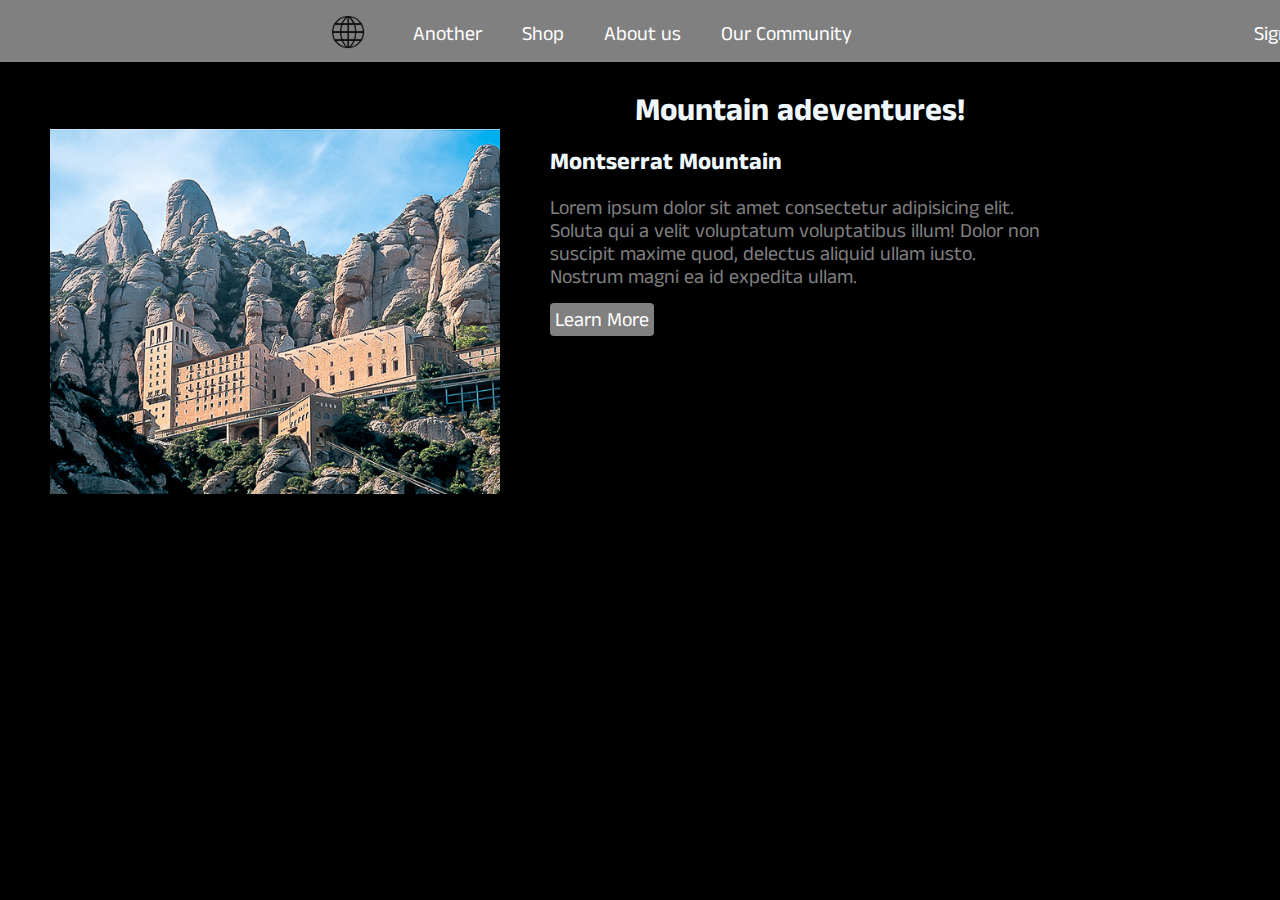
==== index.html @ ea89df01 "first commit" ====
<!DOCTYPE html>
<html lang="en">
  <head>
    <meta charset="UTF-8" />
    <meta http-equiv="X-UA-Compatible" content="IE=edge" />
    <meta name="viewport" content="width=device-width, initial-scale=1.0" />
    <title>Mountain Adeventures</title>
    <link rel="preconnect" href="https://fonts.googleapis.com" />
    <link rel="preconnect" href="https://fonts.gstatic.com" crossorigin />
    <link
      href="https://fonts.googleapis.com/css2?family=Anek+Malayalam&display=swap"
      rel="stylesheet"
    />
    <link rel="stylesheet" href="./css/styles.css" />
    <link rel="stylesheet" href="./css/normalize.css" />
  </head>
  <body>
    <div class="wrapper">
      <header class="header">
        <nav class="navigation">
          <a href="./index.html" class="logo"
            ><img
              src="./images/World-Wide-Web-PNG-Photos.png"
              alt="logo "
              width="50px"
          /></a>
          <ul class="nav-list">
            <li class="nav-list-item">
              <a href="./another.html" class="nav-link">Another</a>
            </li>
            <li class="nav-list-item">
              <a href="./another.html" class="nav-link">Shop</a>
            </li>
            <li class="nav-list-item">
              <a href="./another.html" class="nav-link">About us</a>
            </li>
            <li class="nav-list-item">
              <a href="./another.html" class="nav-link">Our Community</a>
            </li>
          </ul>
        </nav>

        <ul class="auth">
          <li class="auth-item"><a href="" class="auth-link">Sign In</a></li>
          <li class="auth-item"><a href="" class="auth-link">Log In</a></li>
        </ul>
      </header>
    </div>

    <main class="main">
      <section class="hero">
        <h1 class="hero-title">Mountain adeventures!</h1>
        <div class="container-for-mountain">
          <img
            src="./images/montserrat-barcelona-29.jpg"
            alt="Mountain"
            width="450px"
            class="mountain"
          />
          <div class="right-side">
            <h2 class="mountai-description-title">Montserrat Mountain</h2>
            <p class="description">
              Lorem ipsum dolor sit amet consectetur adipisicing elit. Soluta
              qui a velit voluptatum voluptatibus illum! Dolor non suscipit
              maxime quod, delectus aliquid ullam iusto. Nostrum magni ea id
              expedita ullam.
            </p>
            <a
              href="https://en.wikipedia.org/wiki/Montserrat_(mountain)"
              class="learn-more-button"
              >Learn More</a
            >
          </div>
        </div>
      </section>
    </main>
    <div class="wrapper"></div>
    <footer class="footer"></footer>
  </body>
</html>
---- css/styles.css ----
a {
  text-decoration: none;
}

ul {
  list-style: none;
}

.nav-list {
  display: flex;
}

.nav-list-item {
  margin-left: 40px;
}

.nav-list-item:first-child {
  margin-left: 0%;
}

.logo {
  padding: auto 0;
  margin-top: 7px;
}

.learn-more-button,
.auth-item,
.nav-link {
  color: white;
  font-size: 20px;
}

.nav-link:focus,
.nav-link:hover {
  color: black;
  background-color: aliceblue;
  border: none;
  border-radius: 4px;
}

.auth {
  display: flex;
  margin-left: 40px;
}

.auth-item {
  margin-left: 40px;
  margin-top: auto;
}

.auth-link {
  color: white;
}

.auth-item:first-child {
  margin-left: 0%;
}

.auth-link:focus,
.auth-link:hover {
  color: black;
  background-color: aliceblue;
  border: none;
  border-radius: 4px;
}

header {
  background-color: grey;
  width: 1400px;
  margin: 0 auto;
  display: flex;
}

.navigation {
  display: flex;

  margin: 0 auto;
}

.nav-list-item {
  /* margin: auto 40px 0; */
  margin-top: auto;
}

.wrapper {
  background-color: gray;
}

/* main section */

.hero {
  width: 1600px;
  margin: 0 auto;
}

.learn-more-button {
  background-color: gray;
  border-radius: 4px;
  padding: 2.5px 5px;
}

.learn-more-button:focus,
.learn-more-button:hover {
  color: black;
  background-color: aliceblue;
}

.mountain {
  margin-left: 50px;
}

.mountai-description-title {
  color: aliceblue;
}

body {
  background-color: black;
  font-family: "Anek Malayalam", sans-serif;
}

.container-for-mountain {
  display: flex;
}

.description {
  color: gray;
  flex-wrap: wrap;
  width: 500px;
  display: block;
  font-size: 20px;
}

.right-side {
  width: 500px;
  flex-wrap: wrap;
  margin-left: 50px;
}

.hero-title {
  margin: 0%;
  padding: 0%;
  color: aliceblue;
  text-align: center;
  padding-top: 30px;
}

/* footer */

.footer {
  background-color: gray;
}
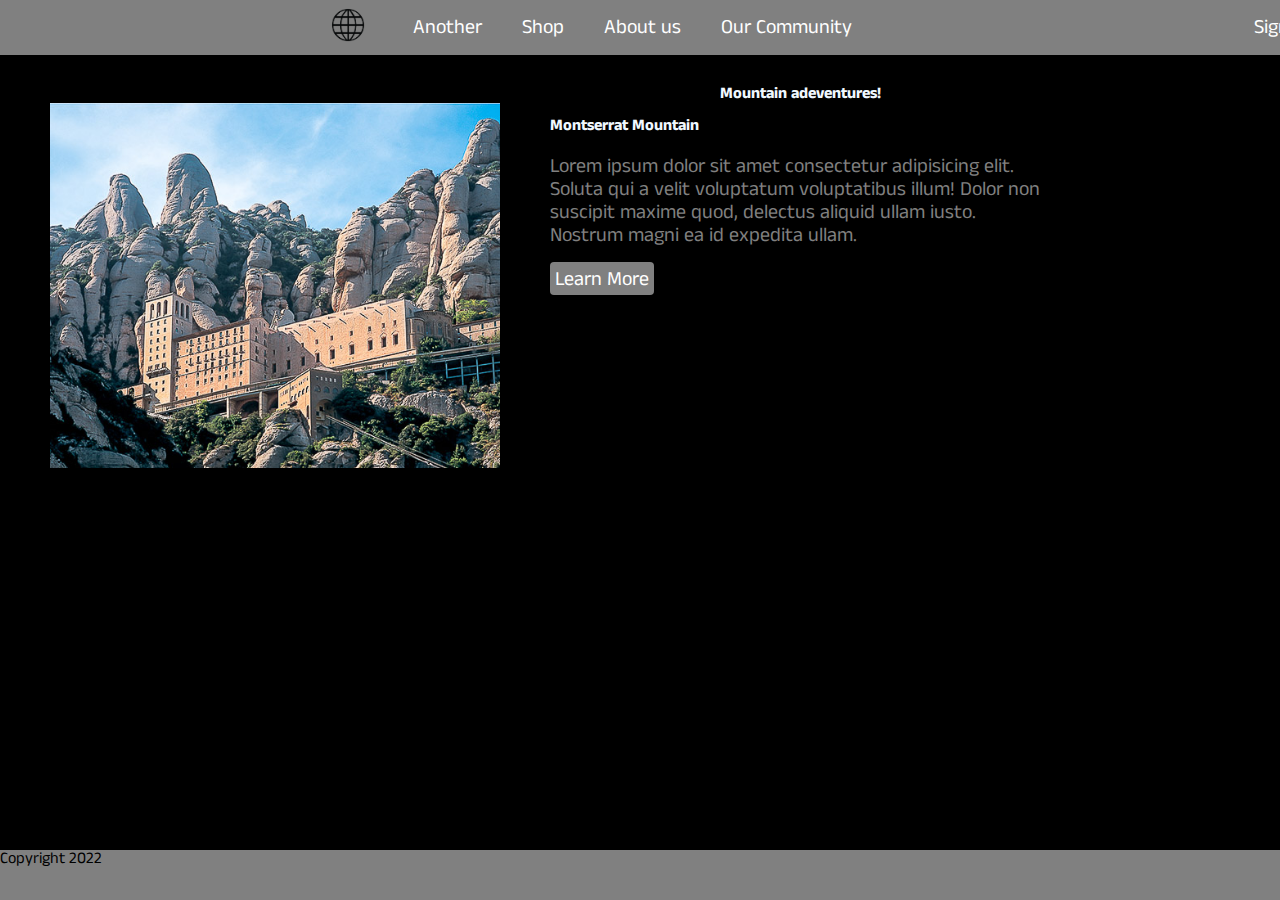
==== commit b2e8e418: "upd" ====
--- a/index.html
+++ b/index.html
@@ -15,66 +15,73 @@
     <link rel="stylesheet" href="./css/normalize.css" />
   </head>
   <body>
-    <div class="wrapper">
-      <header class="header">
-        <nav class="navigation">
-          <a href="./index.html" class="logo"
-            ><img
-              src="./images/World-Wide-Web-PNG-Photos.png"
-              alt="logo "
-              width="50px"
-          /></a>
-          <ul class="nav-list">
-            <li class="nav-list-item">
-              <a href="./another.html" class="nav-link">Another</a>
-            </li>
-            <li class="nav-list-item">
-              <a href="./another.html" class="nav-link">Shop</a>
-            </li>
-            <li class="nav-list-item">
-              <a href="./another.html" class="nav-link">About us</a>
-            </li>
-            <li class="nav-list-item">
-              <a href="./another.html" class="nav-link">Our Community</a>
-            </li>
-          </ul>
-        </nav>
+    <div class="test">
+      <div class="content">
+        <div class="wrapper">
+          <header class="header">
+            <nav class="navigation">
+              <a href="./index.html" class="logo"
+                ><img
+                  src="./images/World-Wide-Web-PNG-Photos.png"
+                  alt="logo "
+                  width="50px"
+              /></a>
+              <ul class="nav-list">
+                <li class="nav-list-item">
+                  <a href="./another.html" class="nav-link">Another</a>
+                </li>
+                <li class="nav-list-item">
+                  <a href="./another.html" class="nav-link">Shop</a>
+                </li>
+                <li class="nav-list-item">
+                  <a href="./another.html" class="nav-link">About us</a>
+                </li>
+                <li class="nav-list-item">
+                  <a href="./another.html" class="nav-link">Our Community</a>
+                </li>
+              </ul>
+            </nav>
 
-        <ul class="auth">
-          <li class="auth-item"><a href="" class="auth-link">Sign In</a></li>
-          <li class="auth-item"><a href="" class="auth-link">Log In</a></li>
-        </ul>
-      </header>
+            <ul class="auth">
+              <li class="auth-item">
+                <a href="" class="auth-link">Sign In</a>
+              </li>
+              <li class="auth-item"><a href="" class="auth-link">Log In</a></li>
+            </ul>
+          </header>
+        </div>
+
+        <main class="main">
+          <section class="hero">
+            <h1 class="hero-title">Mountain adeventures!</h1>
+            <div class="container-for-mountain">
+              <img
+                src="./images/montserrat-barcelona-29.jpg"
+                alt="Mountain"
+                width="450px"
+                class="mountain"
+              />
+              <div class="right-side">
+                <h2 class="mountai-description-title">Montserrat Mountain</h2>
+                <p class="description">
+                  Lorem ipsum dolor sit amet consectetur adipisicing elit.
+                  Soluta qui a velit voluptatum voluptatibus illum! Dolor non
+                  suscipit maxime quod, delectus aliquid ullam iusto. Nostrum
+                  magni ea id expedita ullam.
+                </p>
+                <a
+                  href="https://en.wikipedia.org/wiki/Montserrat_(mountain)"
+                  class="learn-more-button"
+                  >Learn More</a
+                >
+              </div>
+            </div>
+          </section>
+        </main>
+      </div>
+      <div class="footer-wrapper">
+        <footer class="footer">Copyright 2022</footer>
+      </div>
     </div>
-
-    <main class="main">
-      <section class="hero">
-        <h1 class="hero-title">Mountain adeventures!</h1>
-        <div class="container-for-mountain">
-          <img
-            src="./images/montserrat-barcelona-29.jpg"
-            alt="Mountain"
-            width="450px"
-            class="mountain"
-          />
-          <div class="right-side">
-            <h2 class="mountai-description-title">Montserrat Mountain</h2>
-            <p class="description">
-              Lorem ipsum dolor sit amet consectetur adipisicing elit. Soluta
-              qui a velit voluptatum voluptatibus illum! Dolor non suscipit
-              maxime quod, delectus aliquid ullam iusto. Nostrum magni ea id
-              expedita ullam.
-            </p>
-            <a
-              href="https://en.wikipedia.org/wiki/Montserrat_(mountain)"
-              class="learn-more-button"
-              >Learn More</a
-            >
-          </div>
-        </div>
-      </section>
-    </main>
-    <div class="wrapper"></div>
-    <footer class="footer"></footer>
   </body>
 </html>
--- a/css/styles.css
+++ b/css/styles.css
@@ -19,8 +19,13 @@
 }
 
 .logo {
-  padding: auto 0;
-  margin-top: 7px;
+  display: inline-flex;
+  flex-direction: column;
+  text-align: center;
+  /* margin-top: 7px; */
+}
+
+.logo img {
 }
 
 .learn-more-button,
@@ -69,6 +74,7 @@
   width: 1400px;
   margin: 0 auto;
   display: flex;
+  height: 55px;
 }
 
 .navigation {
@@ -114,7 +120,7 @@
 }
 
 body {
-  background-color: black;
+  background-color: #000000;
   font-family: "Anek Malayalam", sans-serif;
 }
 
@@ -148,4 +154,23 @@
 
 .footer {
   background-color: gray;
+  height: 50px;
 }
+
+.footer-wrapper {
+  display: flex;
+  flex-direction: column;
+}
+
+/* Flex practice */
+
+.test {
+  display: flex;
+  flex-direction: column;
+  min-height: 100vh;
+  overflow: hidden;
+}
+
+.content {
+  flex: 1 1 auto;
+}
